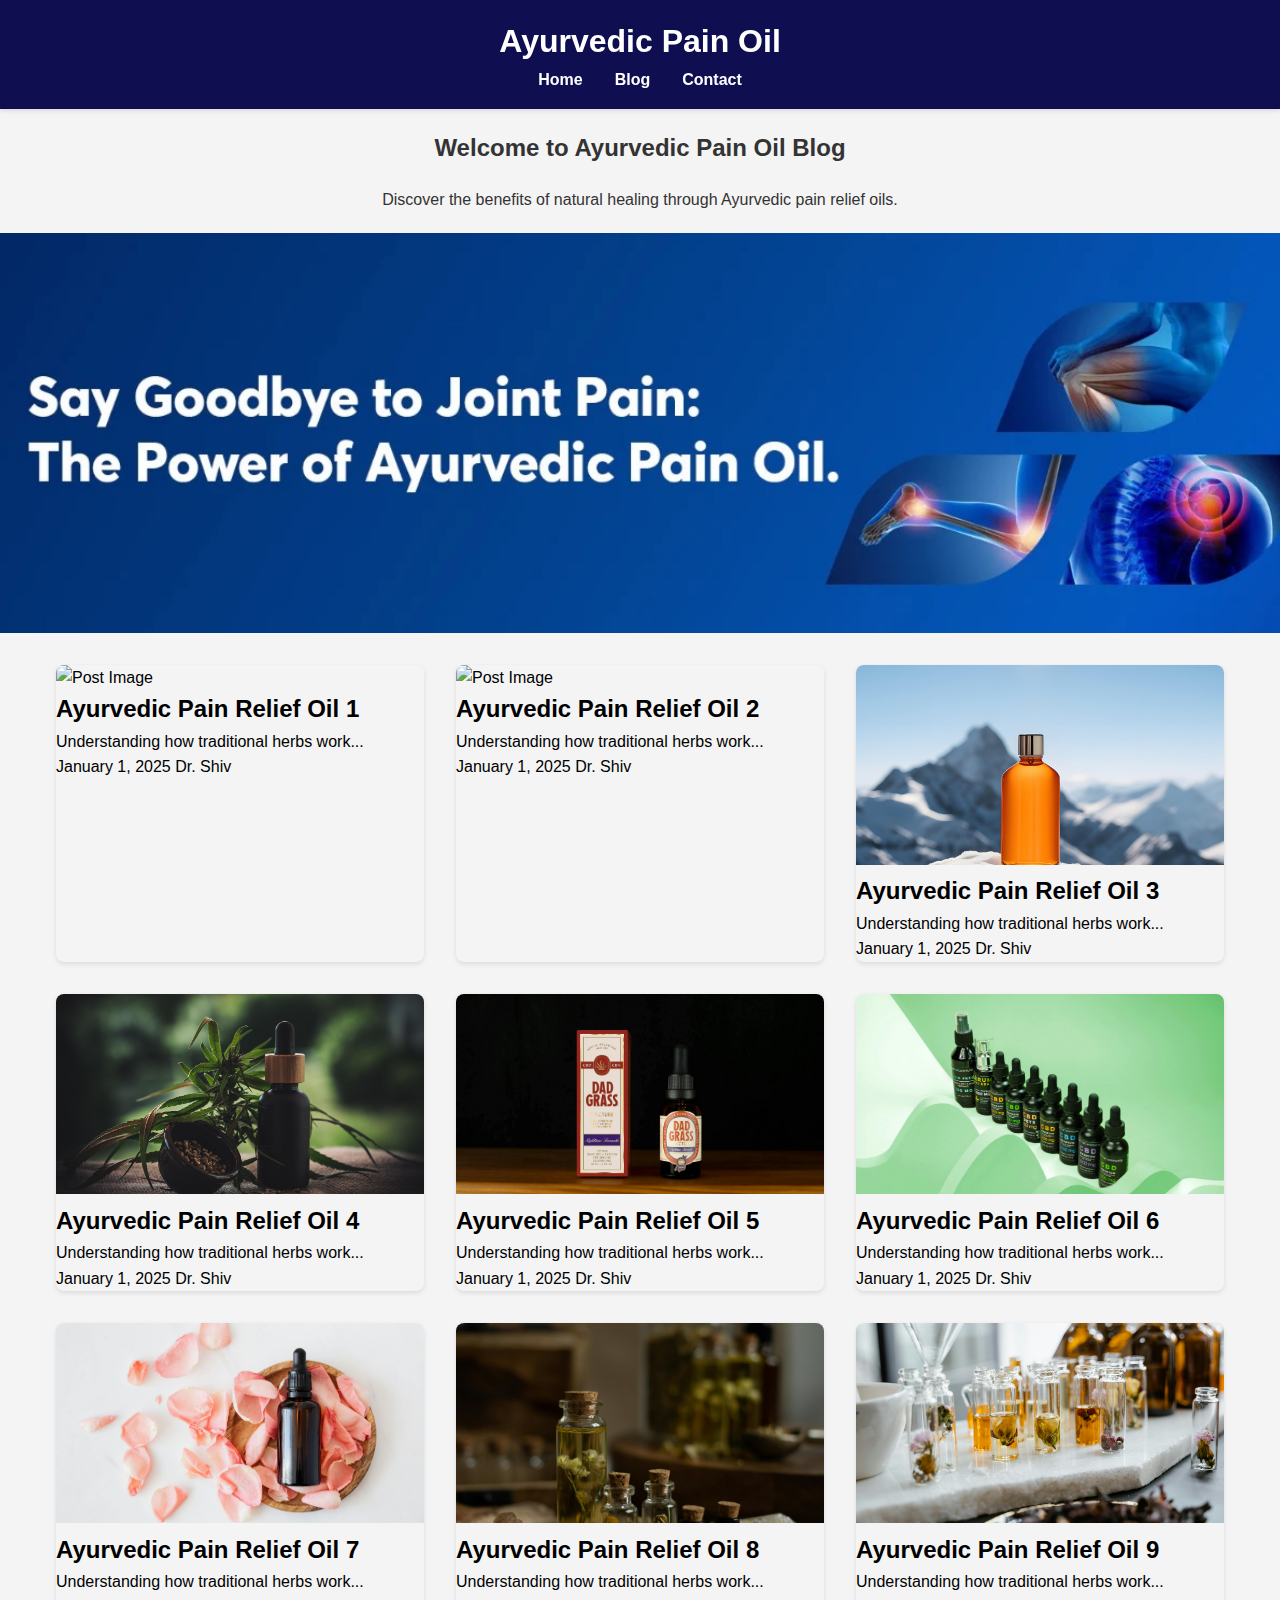
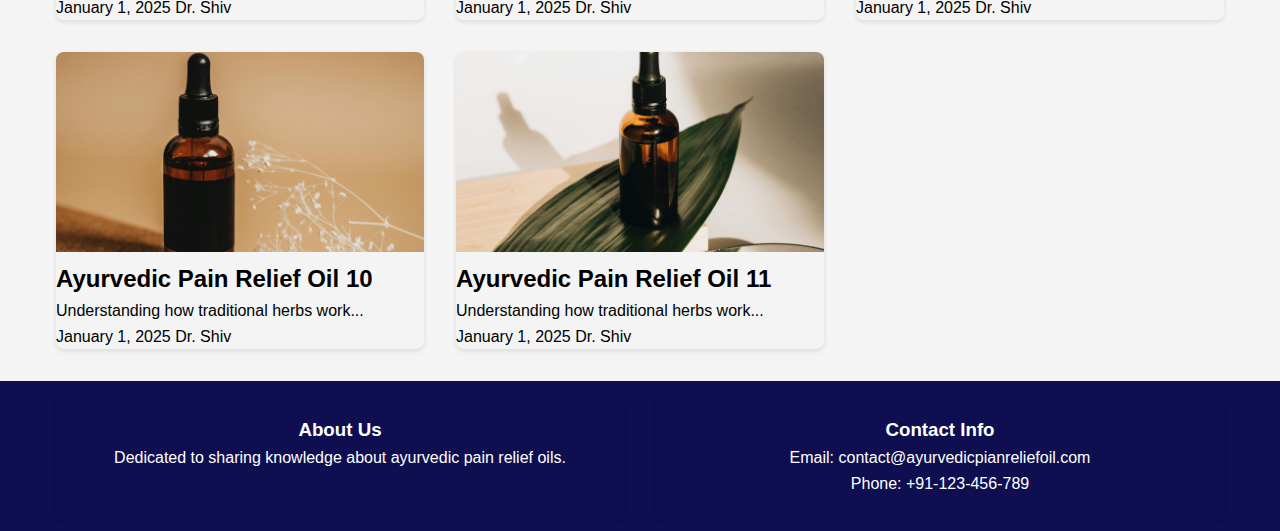
==== index.html @ f3a5a3e0 "first commit" ====
<!DOCTYPE html>
<html lang="en">
<head>
    <meta charset="UTF-8">
    <meta name="viewport" content="width=device-width, initial-scale=1.0">
    <title>Ayurvedic Pain Oil Blog</title>
    <link rel="stylesheet" href="css/style.css">
</head>
<body>
    <!-- Header Section -->
    <header class="main-header">
        <h1 class="logo">Ayurvedic Pain Oil</h1>
        <nav class="navbar">
            <div class="menu-toggle">
                <span></span>
                <span></span>
                <span></span>
            </div>
            <ul class="nav-menu">
                <li><a href="#hero">Home</a></li>
                <li><a href="#blog">Blog</a></li>
                <li><a href="contact.html">Contact</a></li>
            </ul>
        </nav>
    </header>
<section>
    <h2 style="text-align: center; padding-top: 20px;">Welcome to Ayurvedic Pain Oil Blog</h2>
        <p style="text-align: center; padding: 20px;">Discover the benefits of natural healing through Ayurvedic pain relief oils.</p>
</section>
    <!-- Hero Section -->
    <section id="hero" style="overflow-x: hidden; overflow-y: hidden;">
        <img src="./images/main.jpg" alt="" title="" height="430px" width="1450px" loading="eager" fetchpriority="high">
    </section>

    <!-- Blog Posts Grid -->
    <main class="container" id="blog">
       
        <section class="blog-grid">
            <!-- Sample Blog Post Card -->
           
            <article class="post-card" >
                <a href="./blog-post/post1.html" target = "_blank">
                <img src="images/post1.jpg" alt="Post Image" >
                <h2>Ayurvedic Pain Relief Oil 1</h2>
                <p class="excerpt">Understanding how traditional herbs work...</p>
                <div class="post-meta">
                    <time datetime="2025-01-01">January 1, 2025</time>
                    <span class="author">Dr. Shiv</span>
                </div></a>
            </article>
            <article class="post-card" >
                <a href="./blog-post/post2.html" target = "_blank">
                <img src="images/post2.jpg" alt="Post Image" >
                <h2>Ayurvedic Pain Relief Oil 2</h2>
                <p class="excerpt">Understanding how traditional herbs work...</p>
                <div class="post-meta">
                    <time datetime="2025-01-01">January 1, 2025</time>
                    <span class="author">Dr. Shiv</span>
                </div></a>
            </article>
            <article class="post-card" >
                <a href="./blog-post/post3.html" target = "_blank">
                <img src="images/post3.jpg" alt="Post Image" >
                <h2>Ayurvedic Pain Relief Oil 3</h2>
                <p class="excerpt">Understanding how traditional herbs work...</p>
                <div class="post-meta">
                    <time datetime="2025-01-01">January 1, 2025</time>
                    <span class="author">Dr. Shiv</span>
                </div></a>
            </article>
            <article class="post-card" >
                <a href="./blog-post/post4.html" target = "_blank">
                <img src="images/post4.jpg" alt="Post Image" >
                <h2>Ayurvedic Pain Relief Oil 4</h2>
                <p class="excerpt">Understanding how traditional herbs work...</p>
                <div class="post-meta">
                    <time datetime="2025-01-01">January 1, 2025</time>
                    <span class="author">Dr. Shiv</span>
                </div></a>
            </article>
            <article class="post-card" >
                <a href="./blog-post/post5.html" target = "_blank">
                <img src="images/post5.jpg" alt="Post Image" >
                <h2>Ayurvedic Pain Relief Oil 5</h2>
                <p class="excerpt">Understanding how traditional herbs work...</p>
                <div class="post-meta">
                    <time datetime="2025-01-01">January 1, 2025</time>
                    <span class="author">Dr. Shiv</span>
                </div></a>
            </article>
            <article class="post-card" >
                <a href="./blog-post/post6.html" target = "_blank">
                <img src="images/post6.jpg" alt="Post Image" >
                <h2>Ayurvedic Pain Relief Oil 6</h2>
                <p class="excerpt">Understanding how traditional herbs work...</p>
                <div class="post-meta">
                    <time datetime="2025-01-01">January 1, 2025</time>
                    <span class="author">Dr. Shiv</span>
                </div></a>
            </article>
            <article class="post-card" >
                <a href="./blog-post/post7.html" target = "_blank">
                <img src="images/post7.jpg" alt="Post Image" >
                <h2>Ayurvedic Pain Relief Oil 7</h2>
                <p class="excerpt">Understanding how traditional herbs work...</p>
                <div class="post-meta">
                    <time datetime="2025-01-01">January 1, 2025</time>
                    <span class="author">Dr. Shiv</span>
                </div></a>
            </article>
            <article class="post-card" >
                <a href="./blog-post/post8.html" target = "_blank">
                <img src="images/post8.jpg" alt="Post Image" >
                <h2>Ayurvedic Pain Relief Oil 8</h2>
                <p class="excerpt">Understanding how traditional herbs work...</p>
                <div class="post-meta">
                    <time datetime="2025-01-01">January 1, 2025</time>
                    <span class="author">Dr. Shiv</span>
                </div></a>
            </article>
            <article class="post-card" >
                <a href="./blog-post/post9.html" target = "_blank">
                <img src="images/post9.jpg" alt="Post Image" >
                <h2>Ayurvedic Pain Relief Oil 9</h2>
                <p class="excerpt">Understanding how traditional herbs work...</p>
                <div class="post-meta">
                    <time datetime="2025-01-01">January 1, 2025</time>
                    <span class="author">Dr. Shiv</span>
                </div></a>
            </article>
            <article class="post-card" >
                <a href="./blog-post/post10.html" target = "_blank">
                <img src="images/post10.jpg" alt="Post Image" >
                <h2>Ayurvedic Pain Relief Oil 10</h2>
                <p class="excerpt">Understanding how traditional herbs work...</p>
                <div class="post-meta">
                    <time datetime="2025-01-01">January 1, 2025</time>
                    <span class="author">Dr. Shiv</span>
                </div></a>
            </article>
            <article class="post-card" >
                <a href="./blog-post/post11.html" target = "_blank">
                <img src="images/post11.jpg" alt="Post Image" >
                <h2>Ayurvedic Pain Relief Oil 11</h2>
                <p class="excerpt">Understanding how traditional herbs work...</p>
                <div class="post-meta">
                    <time datetime="2025-01-01">January 1, 2025</time>
                    <span class="author">Dr. Shiv</span>
                </div></a>
            </article>
        </section>
    </main>
    

    <!-- Footer -->
    <footer class="site-footer">
        <div class="footer-widgets">
            <div class="widget">
                <h3>About Us</h3>
                <p>Dedicated to sharing knowledge about ayurvedic pain relief oils.</p>
            </div>
            <div class="widget">
                <h3>Contact Info</h3>
                <p>Email: contact@ayurvedicpianreliefoil.com</p>
                <p>Phone: +91-123-456-789</p>
            </div>
        </div>
    </footer>

    <script src="js/script.js"></script>
</body>
</html>
---- css/style.css ----
/* Base Styles */
* {
    margin: 0;
    padding: 0;
    box-sizing: border-box;
}

:root {
    --primary-color: rgb(14, 14, 80);
    --text-color: #333;
    --background-light: #f4f4f4;
}

body {
    font-family: Arial, sans-serif;
    line-height: 1.6;
    color: var(--text-color);
    background: var(--background-light);
}

/* Header Styles */
.main-header {
    position: sticky;
    top: 0;
    background: var(--primary-color);
    color: white;
    padding: 1rem;
    box-shadow: 0 2px 5px rgba(0, 0, 0, 0.1);
    z-index: 1000;
}

header {
    background: var(--primary-color);
    color: white;
    text-align: center;
    padding: 10px 0;
}

.navbar {
    display: flex;
    justify-content: center;
    align-items: center;
    max-width: 1200px;
    margin: 0 auto;
    color: white;
}

.nav-menu {
    display: flex;
    justify-content: center;
    gap: 2rem;
    list-style: none;
}

.nav-menu a {
    color: white;
    text-decoration: none;
    font-weight: bold;
}

/* Hero Section */
#hero {
    background-image: linear-gradient(rgba(0,0,0,0.5), rgba(0,0,0,0.5));
    background-size: cover;
    background-position: center;
    display: flex;
    align-items: center;
    justify-content: center;
    color: white;
    height: 400px;
    text-align: center;
    padding: 2rem;
}

.hero-content {
    max-width: 800px;
}

/* Blog Grid */
.blog-grid {
    display: grid;
    grid-template-columns: repeat(auto-fit, minmax(300px, 1fr));
    gap: 2rem;
    max-width: 1200px;
    margin: 2rem auto;
    padding: 0 1rem;
}

.post-card {
    border-radius: 8px;
    overflow: hidden;
    box-shadow: 0 2px 5px rgba(0,0,0,0.1);
    transition: transform 0.3s ease;
}

.post-card:hover {
    transform: translateY(-5px);
}

.post-card img {
    width: 100%;
    height: 200px;
    object-fit: cover;
}

/* Blog Container */
.blog-container {
    max-width: 800px;
    height: auto;
    margin: 20px auto;
    background: white;
    padding: 20px;
    border-radius: 5px;
    box-shadow: 0px 0px 10px rgba(0, 0, 0, 0.1);
}

.blog-list {
    list-style-type: none;
    padding: 0;
}

.blog-list li {
    margin: 10px 0;
}

.blog-list a {
    text-decoration: none;
    color: var(--primary-color);
    font-size: 18px;
}

.blog-list a:hover {
    text-decoration: underline;
}

/* Contact Form */
#contact-form {
    max-width: 700px;
    background-color: aliceblue;
    display: flex;
    flex-direction: column;
    margin: 20px auto;
    padding: 20px;
    border-radius: 5px;
}
a {
    text-decoration: none;
    color: black;
}

/* Footer Styles */
.site-footer {
    background: var(--primary-color);
    color: white;
    text-align: center;
    padding: 10px 0;
    width: 100%;
    margin-top: 20px;
}

.footer-widgets {
    max-width: 1200px;
    margin: 0 auto;
    display: grid;
    grid-template-columns: repeat(auto-fit, minmax(250px, 1fr));
    gap: 2rem;
    padding: 0 1rem;
}

.widget {
    background: var(--primary-color);
    color: white;
    padding: 1.5rem;
    border-radius: 8px;
    box-shadow: 0 2px 5px rgba(0,0,0,0.05);
}

/* Responsive Design */
@media screen and (max-width: 250px) {
    body{
        font-size: 14px;
    }
    .menu-toggle {
        display: block;
    }

    .nav-menu {
        display: none;
        position: absolute;
        top: 100%;
        left: 0;
        right: 0;
        background: white;
        padding: 1rem;
        flex-direction: column;
    }

#contact-nav {
    color: #000;;
}

    .nav-menu.active {
        display: flex;
    }

    .nav-menu a {
        padding: 0.5rem 0;
    }

    .blog-grid {
        grid-template-columns: 1fr;
    }

    .footer-widgets {
        grid-template-columns: 1fr;
    }
}
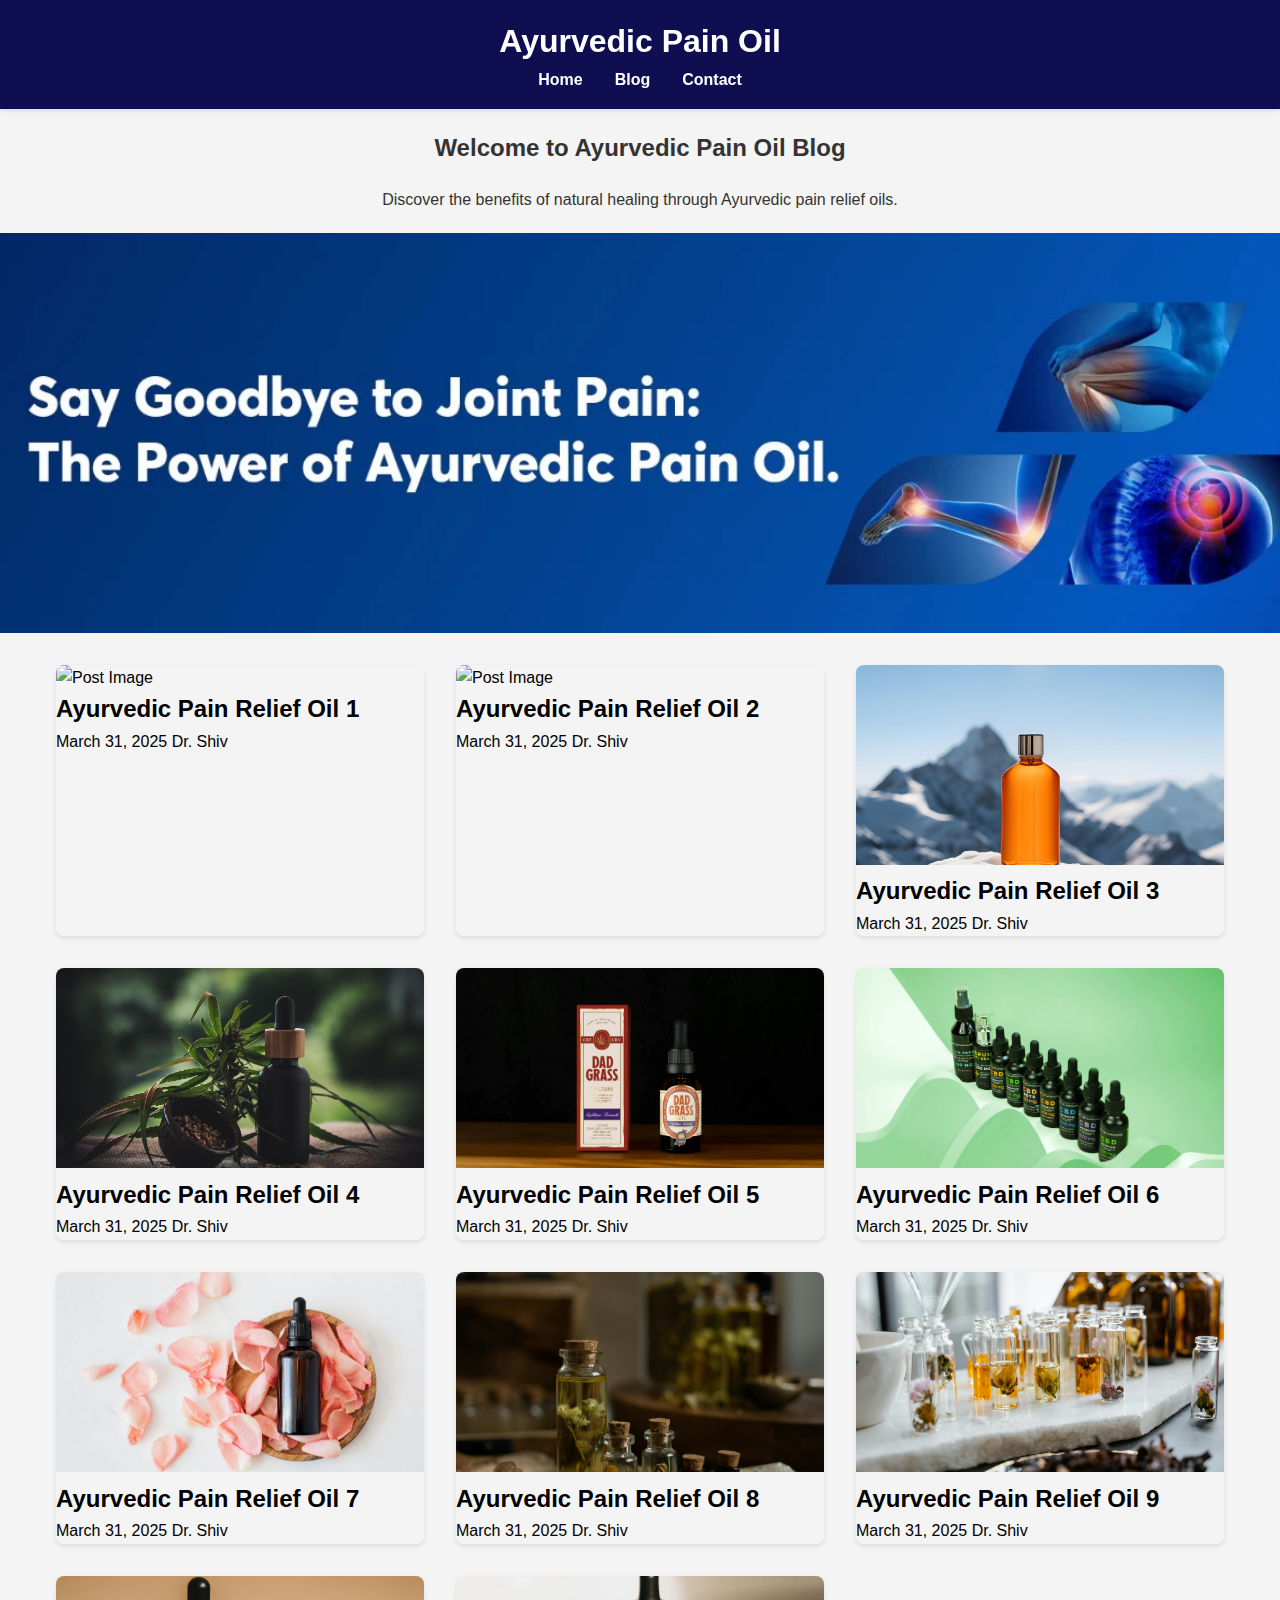
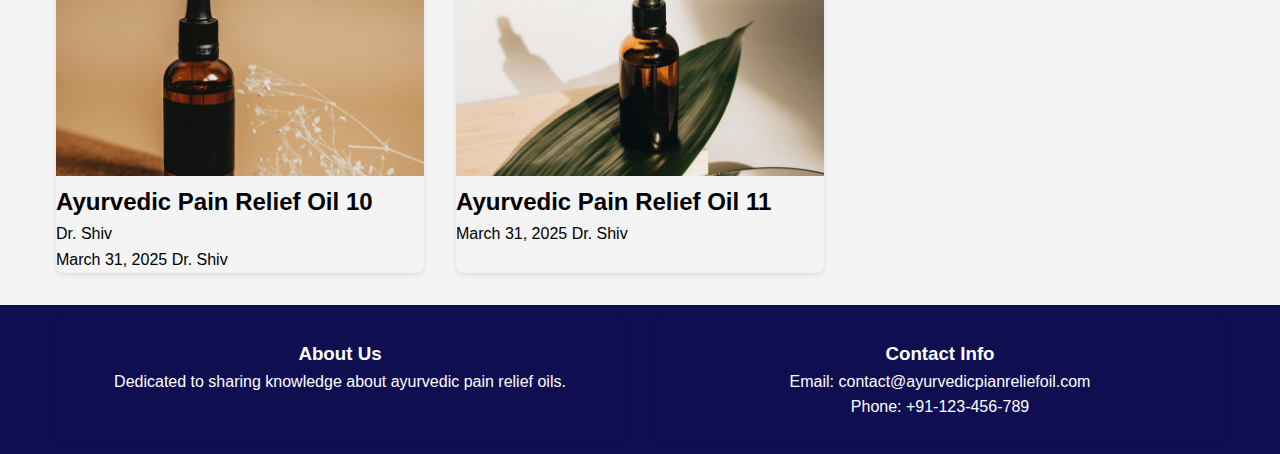
==== commit 741fac50: "done" ====
--- a/index.html
+++ b/index.html
@@ -42,9 +42,9 @@
                 <a href="./blog-post/post1.html" target = "_blank">
                 <img src="images/post1.jpg" alt="Post Image" >
                 <h2>Ayurvedic Pain Relief Oil 1</h2>
-                <p class="excerpt">Understanding how traditional herbs work...</p>
+               
                 <div class="post-meta">
-                    <time datetime="2025-01-01">January 1, 2025</time>
+                    <time datetime="2025-03-31">March 31, 2025</time>
                     <span class="author">Dr. Shiv</span>
                 </div></a>
             </article>
@@ -52,9 +52,9 @@
                 <a href="./blog-post/post2.html" target = "_blank">
                 <img src="images/post2.jpg" alt="Post Image" >
                 <h2>Ayurvedic Pain Relief Oil 2</h2>
-                <p class="excerpt">Understanding how traditional herbs work...</p>
+               
                 <div class="post-meta">
-                    <time datetime="2025-01-01">January 1, 2025</time>
+                    <time datetime="2025-03-31">March 31, 2025</time>
                     <span class="author">Dr. Shiv</span>
                 </div></a>
             </article>
@@ -62,9 +62,9 @@
                 <a href="./blog-post/post3.html" target = "_blank">
                 <img src="images/post3.jpg" alt="Post Image" >
                 <h2>Ayurvedic Pain Relief Oil 3</h2>
-                <p class="excerpt">Understanding how traditional herbs work...</p>
+               
                 <div class="post-meta">
-                    <time datetime="2025-01-01">January 1, 2025</time>
+                    <time datetime="2025-03-31">March 31, 2025</time>
                     <span class="author">Dr. Shiv</span>
                 </div></a>
             </article>
@@ -72,9 +72,9 @@
                 <a href="./blog-post/post4.html" target = "_blank">
                 <img src="images/post4.jpg" alt="Post Image" >
                 <h2>Ayurvedic Pain Relief Oil 4</h2>
-                <p class="excerpt">Understanding how traditional herbs work...</p>
+               
                 <div class="post-meta">
-                    <time datetime="2025-01-01">January 1, 2025</time>
+                    <time datetime="2025-03-31">March 31, 2025</time>
                     <span class="author">Dr. Shiv</span>
                 </div></a>
             </article>
@@ -82,9 +82,9 @@
                 <a href="./blog-post/post5.html" target = "_blank">
                 <img src="images/post5.jpg" alt="Post Image" >
                 <h2>Ayurvedic Pain Relief Oil 5</h2>
-                <p class="excerpt">Understanding how traditional herbs work...</p>
+               
                 <div class="post-meta">
-                    <time datetime="2025-01-01">January 1, 2025</time>
+                    <time datetime="2025-03-31">March 31, 2025</time>
                     <span class="author">Dr. Shiv</span>
                 </div></a>
             </article>
@@ -92,9 +92,9 @@
                 <a href="./blog-post/post6.html" target = "_blank">
                 <img src="images/post6.jpg" alt="Post Image" >
                 <h2>Ayurvedic Pain Relief Oil 6</h2>
-                <p class="excerpt">Understanding how traditional herbs work...</p>
+               
                 <div class="post-meta">
-                    <time datetime="2025-01-01">January 1, 2025</time>
+                    <time datetime="2025-03-31">March 31, 2025</time>
                     <span class="author">Dr. Shiv</span>
                 </div></a>
             </article>
@@ -102,9 +102,9 @@
                 <a href="./blog-post/post7.html" target = "_blank">
                 <img src="images/post7.jpg" alt="Post Image" >
                 <h2>Ayurvedic Pain Relief Oil 7</h2>
-                <p class="excerpt">Understanding how traditional herbs work...</p>
+               
                 <div class="post-meta">
-                    <time datetime="2025-01-01">January 1, 2025</time>
+                    <time datetime="2025-03-31">March 31, 2025</time>
                     <span class="author">Dr. Shiv</span>
                 </div></a>
             </article>
@@ -112,9 +112,9 @@
                 <a href="./blog-post/post8.html" target = "_blank">
                 <img src="images/post8.jpg" alt="Post Image" >
                 <h2>Ayurvedic Pain Relief Oil 8</h2>
-                <p class="excerpt">Understanding how traditional herbs work...</p>
+               
                 <div class="post-meta">
-                    <time datetime="2025-01-01">January 1, 2025</time>
+                    <time datetime="2025-03-31">March 31, 2025</time>
                     <span class="author">Dr. Shiv</span>
                 </div></a>
             </article>
@@ -122,9 +122,9 @@
                 <a href="./blog-post/post9.html" target = "_blank">
                 <img src="images/post9.jpg" alt="Post Image" >
                 <h2>Ayurvedic Pain Relief Oil 9</h2>
-                <p class="excerpt">Understanding how traditional herbs work...</p>
+               
                 <div class="post-meta">
-                    <time datetime="2025-01-01">January 1, 2025</time>
+                    <time datetime="2025-03-31">March 31, 2025</time>
                     <span class="author">Dr. Shiv</span>
                 </div></a>
             </article>
@@ -132,9 +132,9 @@
                 <a href="./blog-post/post10.html" target = "_blank">
                 <img src="images/post10.jpg" alt="Post Image" >
                 <h2>Ayurvedic Pain Relief Oil 10</h2>
-                <p class="excerpt">Understanding how traditional herbs work...</p>
+               Dr. Shiv
                 <div class="post-meta">
-                    <time datetime="2025-01-01">January 1, 2025</time>
+                    <time datetime="2025-03-31">March 31, 2025</time>
                     <span class="author">Dr. Shiv</span>
                 </div></a>
             </article>
@@ -142,9 +142,9 @@
                 <a href="./blog-post/post11.html" target = "_blank">
                 <img src="images/post11.jpg" alt="Post Image" >
                 <h2>Ayurvedic Pain Relief Oil 11</h2>
-                <p class="excerpt">Understanding how traditional herbs work...</p>
+               
                 <div class="post-meta">
-                    <time datetime="2025-01-01">January 1, 2025</time>
+                    <time datetime="2025-03-31">March 31, 2025</time>
                     <span class="author">Dr. Shiv</span>
                 </div></a>
             </article>
